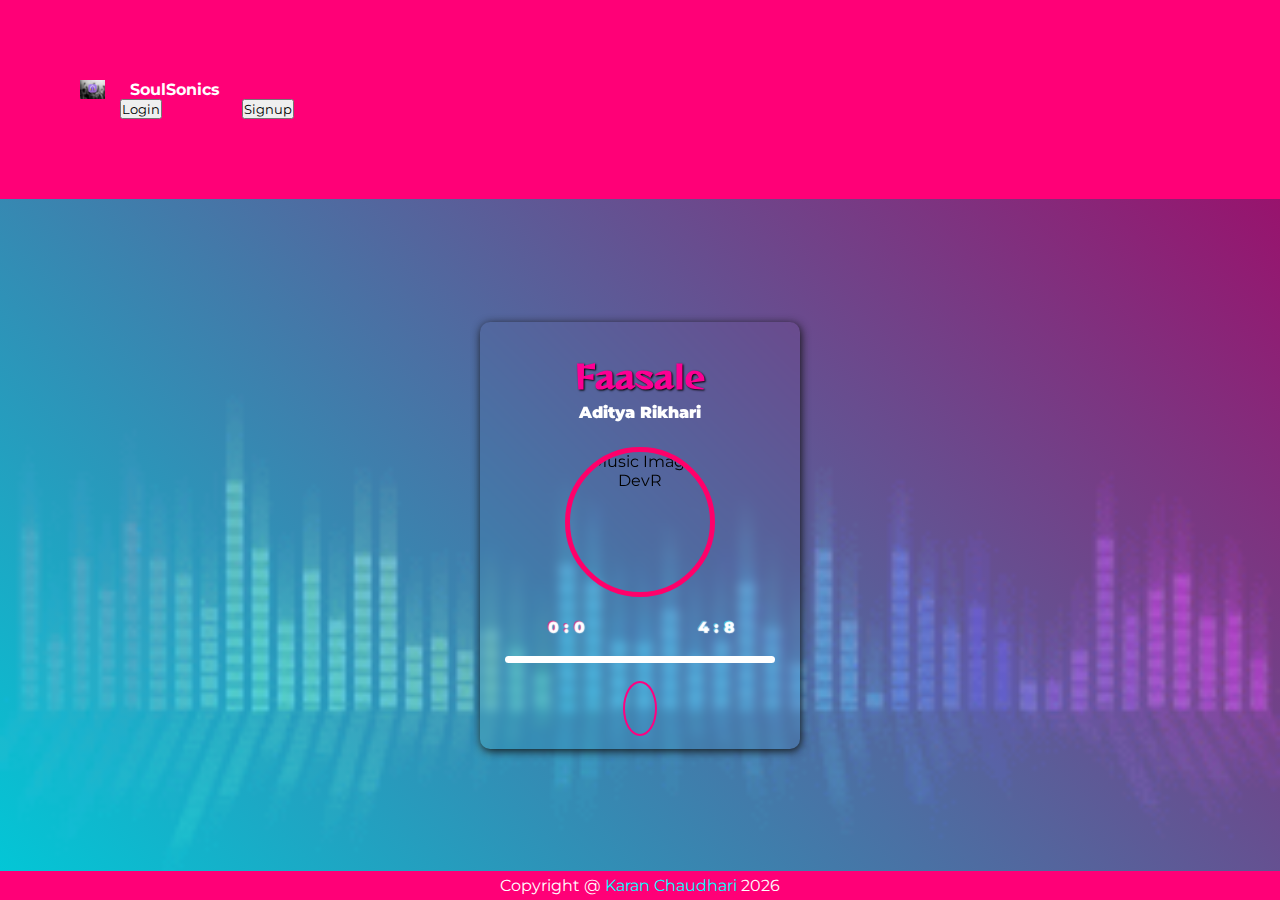
==== index.html @ c6de0b18 "Commit changes" ====
<!DOCTYPE html>
<html lang="en">
  <head>
    <meta charset="UTF-8" />
    <meta http-equiv="X-UA-Compatible" content="IE=edge" />
    <meta name="viewport" content="width=device-width, initial-scale=1.0" />
    <meta
      name="description"
      content="Javascript Music App with huge functionalities"
    />
    <link rel="shortcut icon" href="favicon.ico" type="image/x-icon" />
    <link rel="stylesheet" href="style.css" />
    <script
      src="https://kit.fontawesome.com/585143586a.js"
      crossorigin="anonymous"
    ></script>
    <script defer src="./script.js"></script>
    <title>SoulSonics</title>
    <link href="https://cdn.jsdelivr.net/npm/bootstrap@5.3.2/dist/css/bootstrap.min.css" rel="stylesheet" integrity="sha384-T3c6CoIi6uLrA9TneNEoa7RxnatzjcDSCmG1MXxSR1GAsXEV/Dwwykc2MPK8M2HN" crossorigin="anonymous">
  </head>
  <body>
    <nav class="navbar">
        <div class="container">
          <div class="logo">
            <h4>SoulSonics</h4>
          </div>
          <ul class="nav-links">
            <div class="search-container" id="searchContainer">
              <input type="text" id="searchInput" placeholder="Search...">
              <button type="button" id="searchButton">Search</button>
              <div id="searchResults"></div>
            </div>
            <li id="loginLi">
              <a href="login.html">
                  <button type="button" class="btn btn-info btn-sm">Login</button>
              </a>
          </li>
          <li id="signupLi">
              <a href="signup.html">
                  <button type="button" class="btn btn-info btn-sm">Signup</button>
              </a>
          </li>
          <li id="logoutLi" style="display: none;">
            <button type="button" id="logoutBtn" class="btn btn-danger btn-sm">Logout</button>
        </li>
          </ul>
        </div>
      </nav>
    <section id="AllInBody">
      <div id="ContentWarpper">
        <div id="WholeCardContainer">
          <div id="MusicDesc">
            <h2 id="SongName"></h2>
            <p id="Artist"></p>
          </div>
          <div id="MusicImg">
            <img draggable="false" id="SongImg" alt="Music Image - DevR" />
          </div>
          <audio></audio>

          <div id="Progress_elements">
            <div id="Progressduration">
              <div id="Start">0 : 0</div>
              <div id="End">4 : 8</div>
            </div>
            <div id="ProgressMeterContainer">
              <div id="ProgrssMeterChild"></div>
            </div>
          </div>

          <div id="MusicControls">
            <div class="control" title="Previous Song">
              <i id="Previous" class="fas fa-backward"></i>
            </div>
            <div class="control" title="Pause/ play">
              <i id="PausePlay" class="fas fa-play"></i>
            </div>
            <div class="control" title="Next Music">
              <i id="Next" class="fas fa-forward"></i>
            </div>
          </div>
        </div>
      </div>
    </section>
    <footer>
      Copyright  @
      <a
        href="https://github.com/karannchaudhari04/" target="_blank">Karan Chaudhari</a>
      <span id="Year"></span>
    </footer>
    <script src="https://cdn.jsdelivr.net/npm/@popperjs/core@2.11.8/dist/umd/popper.min.js" integrity="sha384-I7E8VVD/ismYTF4hNIPjVp/Zjvgyol6VFvRkX/vR+Vc4jQkC+hVqc2pM8ODewa9r" crossorigin="anonymous"></script>
    <script src="https://cdn.jsdelivr.net/npm/bootstrap@5.3.2/dist/js/bootstrap.min.js" integrity="sha384-BBtl+eGJRgqQAUMxJ7pMwbEyER4l1g+O15P+16Ep7Q9Q+zqX6gSbd85u4mG4QzX+" crossorigin="anonymous"></script>
</body>
</html>
---- style.css ----
@import url("https://fonts.googleapis.com/css2?family=Montserrat&display=swap");
@import url("https://fonts.googleapis.com/css2?family=Reggae+One&display=swap");
@import url("https://fonts.googleapis.com/css2?family=Goldman&display=swap");
* {
  margin: 0;
  padding: 0;
  -webkit-box-sizing: border-box;
          box-sizing: border-box;
  font-family: 'Montserrat', sans-serif;
}

::-webkit-scrollbar {
  width: 6px;
  background: #fff;
}

::-webkit-scrollbar-thumb {
  background: #fc0093;
  border-radius: 50px;
}


body {
  font-family: Arial, sans-serif;
  background-color: #f8f8f8;
  margin: 0;
  padding: 0;
  display: flex;
  flex-direction: column;
  min-height: 100vh;
  overflow-x: hidden;
}

html {
  height: 100%;
}

body {
  margin: 0;
  display: flex;
  flex-direction: column;
  min-height: 100vh;
}
* {
  margin: 0;
  padding: 0;
  box-sizing: border-box;
}
  
  
  .navbar {
    display: flex;
    justify-content: space-between;
    align-items: center;
    background: #ff0077;
    color: white;
    padding: 80px 80px;
    font-family: 'Montserrat', sans-serif;
    position: relative;
}

.nav-links {
    list-style: none;
    display: flex;
}
.logo {
  display: flex;
  align-items: center;
  background-image: url('logo.jpeg');
  background-size: contain;
  background-repeat: no-repeat;
  padding-left: 50px; /* Adjust as needed */
}

.logo h1 {
  margin: 0;
  font-size: 1.5rem;
  padding-left: 20px; /* Adjust as needed */
  margin-right: 20px; /* Adjust as needed */
}

.nav-links li {
    margin-right: 40px;
    margin-left: 40px;
}

.nav-links a {
    color: white;
    text-decoration: none;
    font-weight: bold;
    transition: color 0.3s ease;
}

.nav-links a:hover {
    color: #00eeff;
}

#logoutLi {
  position: absolute;
  top: 10px; 
  right: 5px;  
}
#logoutBtn {
  padding: 10px 16px;
  border-radius: 8px;
  border: 1px solid #fff;
  color: white;
  font-size: 10px;
  cursor: pointer;
  transition: all 0.3s ease;
}

#logoutBtn:hover {
  background-color: #fff;
  color: #ff0077;
}

.search-container {
  margin-top: 20px;
  display: flex;
  align-items: center;
}

#searchInput {
  padding: 5px;
  margin-right: 0px;
  border-radius: 8px;
  border: 1px solid #ccc;
  font-size: 16px;
  width: 200px;
}

#searchButton {
  padding: 8px 12px;
  border-radius: 8px;
  margin-right: 10px;
  margin-left: 0px;
  border:1px solid #000000;
  background-color: #007bff;
  color: white;
  font-size: 15px;
  cursor: pointer;
}

#searchButton:hover {
  background-color: #fff;
  color: #ff0077;
}

#AllInBody {
  flex: 1; /* This will make #AllInBody take up the remaining space */
  display: flex;
  flex-direction: column;
  align-items: center;
  justify-content: center;
  min-height: 40vh;
  padding: 24px 0;
  display: -ms-grid;
  display: grid;
  place-items: center;
  background: linear-gradient(45deg, rgba(0, 238, 255, 0.842), rgba(255, 0, 149, 0.651)), url(music.mp4);
  background-position: center;
  background-size: cover;
  background-attachment: fixed;
}

#AllInBody #ContentWarpper {
  width: 25vw;
  min-height: 40vh;
  border-radius: 10px;
  -webkit-box-shadow: 1px 2px 10px #141414;
  box-shadow: 1px 2px 10px #141414;
  padding: 20px 10px;
  display: -webkit-box;
  display: -ms-flexbox;
  display: flex;
  -webkit-box-pack: center;
      -ms-flex-pack: center;
          justify-content: center;
  -webkit-box-align: center;
      -ms-flex-align: center;
          align-items: center;
  -webkit-box-orient: vertical;
  -webkit-box-direction: normal;
      -ms-flex-direction: column;
          flex-direction: column;
  -webkit-backdrop-filter: blur(5px);
          backdrop-filter: blur(5px);
  -webkit-transition: 0.2s;
  transition: 0.2s;
}

#AllInBody #ContentWarpper #WholeCardContainer {
  width: 100%;
  text-align: center;
  padding: 10px 0px;
}

#AllInBody #ContentWarpper #WholeCardContainer #MusicImg {
  width: 150px;
  height: 150px;
  margin: 10px auto;
  overflow: hidden;
}

#AllInBody #ContentWarpper #WholeCardContainer #MusicImg img {
  width: 100%;
  height: 100%;
  border-radius: 100%;
  border: 5px solid #ff006a;
  -o-object-fit: cover;
     object-fit: cover;
  -webkit-transition: 0.2s;
  transition: 0.2s;
  display: inline-block;
}

#AllInBody #ContentWarpper #WholeCardContainer #MusicDesc {
  margin: 0px 0px 20px 0px;
}

#AllInBody #ContentWarpper #WholeCardContainer #MusicDesc h2 {
  font-size: 2rem;
  font-family: 'Reggae One', cursive;
  color: #fc0093;
  text-shadow: 1px 1px 2px black;
}

#AllInBody #ContentWarpper #WholeCardContainer #MusicDesc p {
  font-weight: 900;
  padding: 5px 10px;
  margin: auto;
  text-align: center;
  color: white;
}

#AllInBody #ContentWarpper #WholeCardContainer #MusicControls {
  display: -webkit-box;
  display: -ms-flexbox;
  display: flex;
  padding: 20px 0px 0px 0px;
  -ms-flex-pack: distribute;
      justify-content: space-around;
  -webkit-box-align: center;
      -ms-flex-align: center;
          align-items: center;
}

#AllInBody #ContentWarpper #WholeCardContainer #MusicControls div {
  cursor: pointer;
}

#AllInBody #ContentWarpper #WholeCardContainer #MusicControls div:nth-child(odd) i {
  border: none;
  border: 2px solid transparent;
}

#AllInBody #ContentWarpper #WholeCardContainer #MusicControls div:nth-child(odd) i:hover {
  border-color: #ff0080;
  background: none;
  color: #ff0080;
}

#AllInBody #ContentWarpper #WholeCardContainer #MusicControls div i {
  font-size: 1.1rem;
  -webkit-transition: 0.3s;
  transition: 0.3s;
  color: #ff004c;
  padding: 15px;
  border-radius: 100%;
  transition: 0.3s;
  border: 2px solid #ff0080;
}

#AllInBody #ContentWarpper #WholeCardContainer #MusicControls div i:hover {
  background: #ff0080;
  color: white;
}

#AllInBody #ContentWarpper #Progress_elements {
  padding: 10px 0px;
  background: -webkit-gradient(linear, right top, left top, from(#00eeff), to(#ff006a));
  background: linear-gradient(to left, #00eeff, #ff006a);
  -webkit-background-clip: text;
  -webkit-text-fill-color: transparent;
  font-family: 'Goldman', cursive;
  font-weight: 900;
  text-shadow: 1px 1px 1px white;
}

#AllInBody #ContentWarpper #Progress_elements #Progressduration {
  display: -webkit-box;
  display: -ms-flexbox;
  display: flex;
  -ms-flex-pack: distribute;
      justify-content: space-around;
  -webkit-box-align: center;
      -ms-flex-align: center;
          align-items: center;
}

#AllInBody #ContentWarpper #Progress_elements #ProgressMeterContainer {
  width: 90%;
  height: 7px;
  background: white;
  border-radius: 50px;
  margin: 20px auto 5px auto;
  cursor: pointer;
}

#AllInBody #ContentWarpper #Progress_elements #ProgressMeterContainer #ProgrssMeterChild {
  width: 0%;
  height: 100%;
  background: linear-gradient(45deg, #00e1ff, #ff0077);
  border-radius: 50px;
}

footer {
  background: #ff0077;
  padding: 5px 0px;
  text-align: center;
  color: white;
}

footer a {
  text-decoration: none;
  color: cyan;
}

.anime {
  -webkit-animation: imgAnime 3s linear infinite both;
          animation: imgAnime 3s linear infinite both;
}

@-webkit-keyframes imgAnime {
  from {
    -webkit-transform: rotate(0deg);
            transform: rotate(0deg);
  }
  to {
    -webkit-transform: rotate(360deg);
            transform: rotate(360deg);
  }
}

@keyframes imgAnime {
  from {
    -webkit-transform: rotate(0deg);
            transform: rotate(0deg);
  }
  to {
    -webkit-transform: rotate(360deg);
            transform: rotate(360deg);
  }
}

@media screen and (max-width: 1125px) {
  #ContentWarpper {
    width: 40vw !important;
  }
}

@media screen and (max-width: 900px) {
  * {
    cursor: default !important;
  }
  #ContentWarpper {
    width: 50vw !important;
  }
}

@media screen and (max-width: 567px) {
  #ContentWarpper {
    width: 90vw !important;
  }
  #ContentWarpper #MusicDesc p {
    padding: 5px 2px !important;
  }
}
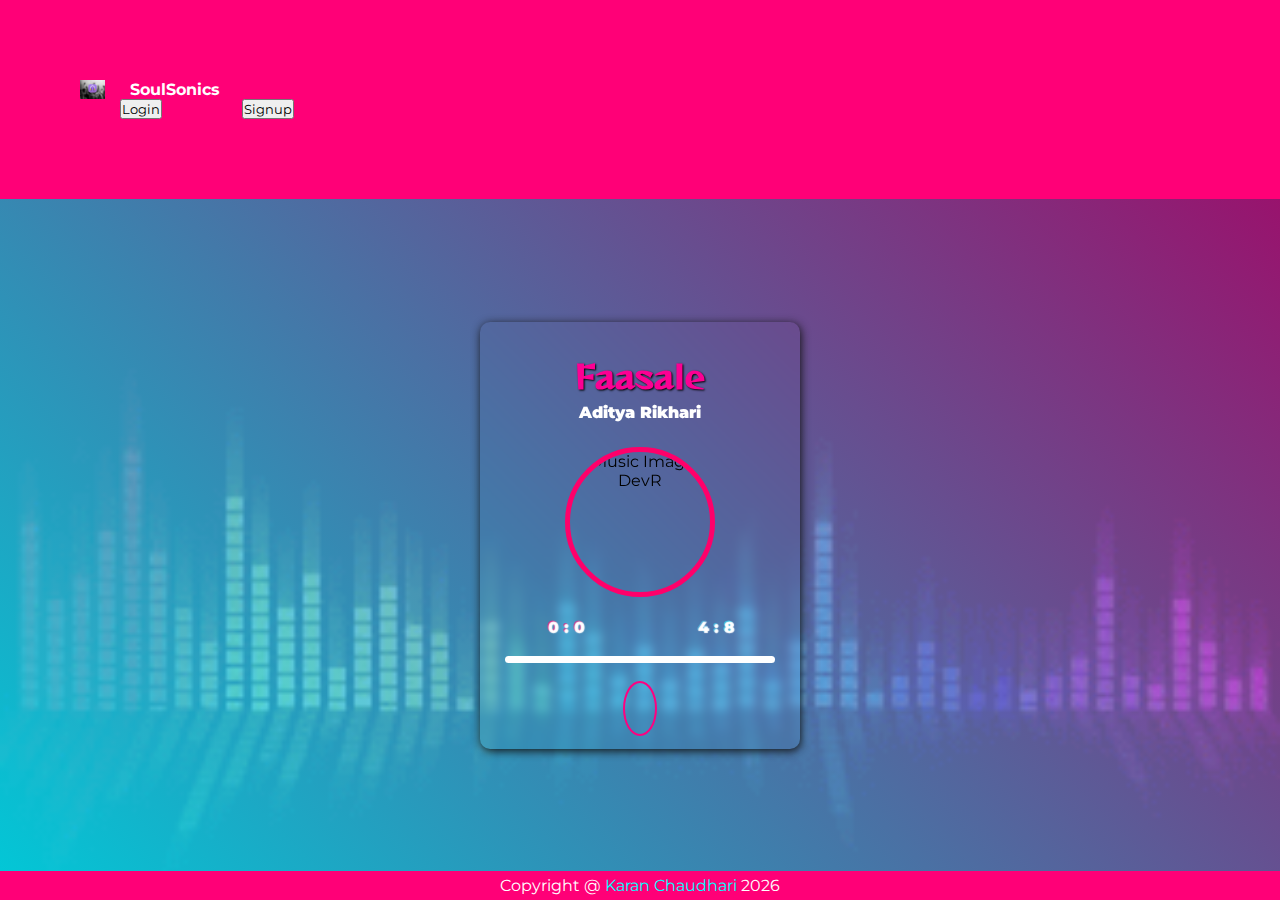
==== commit 65f5726f: "Update index.html" ====
--- a/index.html
+++ b/index.html
@@ -84,11 +84,10 @@
     </section>
     <footer>
       Copyright  @
-      <a
-        href="https://github.com/karannchaudhari04/" target="_blank">Karan Chaudhari</a>
+      <a href="https://github.com/karannchaudhari04/" target="_blank">Karan Chaudhari</a>
       <span id="Year"></span>
     </footer>
     <script src="https://cdn.jsdelivr.net/npm/@popperjs/core@2.11.8/dist/umd/popper.min.js" integrity="sha384-I7E8VVD/ismYTF4hNIPjVp/Zjvgyol6VFvRkX/vR+Vc4jQkC+hVqc2pM8ODewa9r" crossorigin="anonymous"></script>
     <script src="https://cdn.jsdelivr.net/npm/bootstrap@5.3.2/dist/js/bootstrap.min.js" integrity="sha384-BBtl+eGJRgqQAUMxJ7pMwbEyER4l1g+O15P+16Ep7Q9Q+zqX6gSbd85u4mG4QzX+" crossorigin="anonymous"></script>
 </body>
-</html>+</html>
